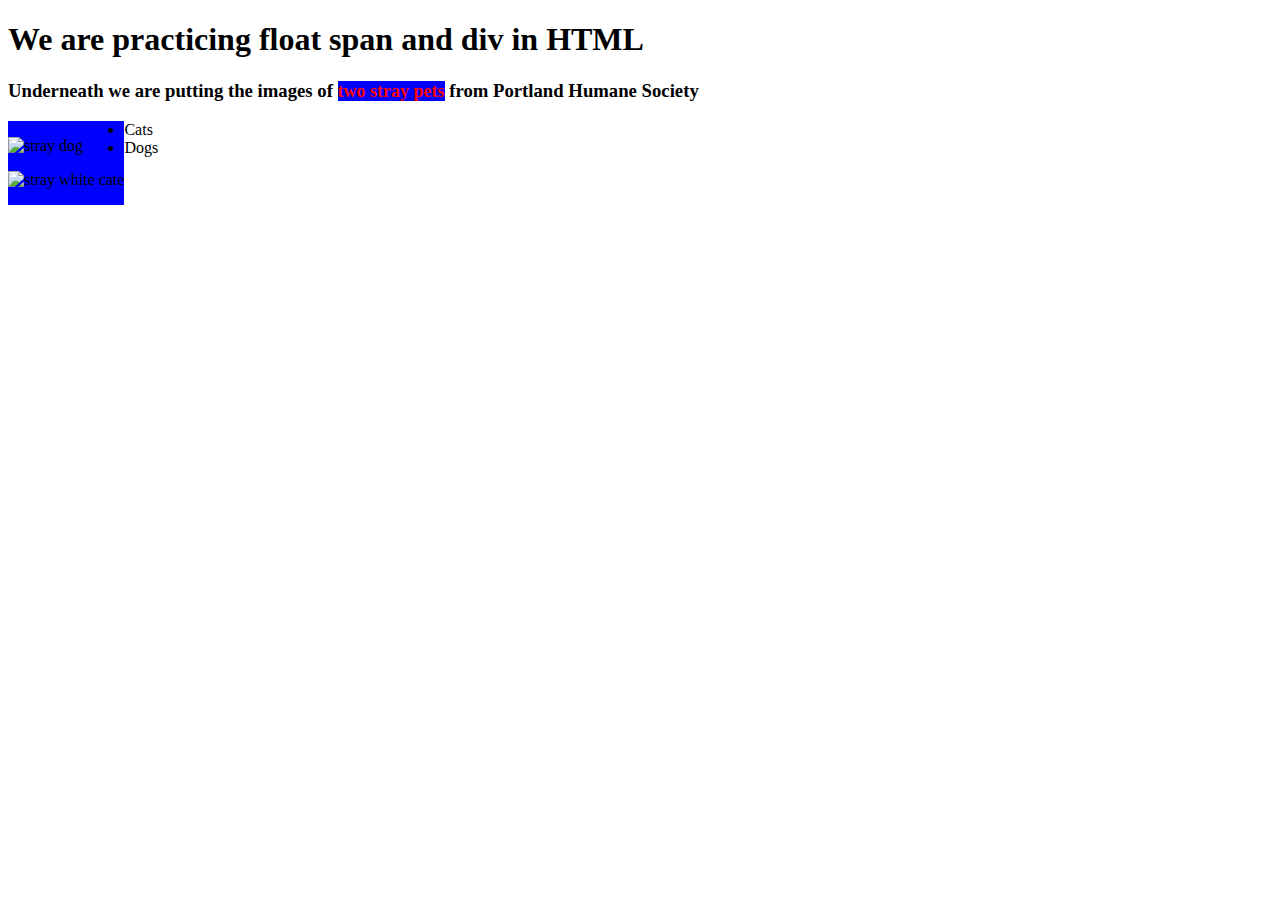
==== animal-shelter.html @ 41cd4f0a "changed animal pics to be on top of each other with <p></p>" ====
<!DOCTYPE html>
<html> 
  <head>
    <link href="css/animalshelter.css" rel="stylesheet" type="text/css" media="all">
    <title>Practicing web site for stray animals</title>
  </head>

  <body>
    <h1> We are practicing float span and div in HTML</h1>
    <p><h3>Underneath we are putting the images of <span class=catcheye>two stray pets</span> from Portland Humane Society</h3></p>
    <div class="imagestyling">
      <p><img src="https://whs4pets.org/wp-content/uploads/2013/08/Biscuit.jpg" alt="stray dog"></p>
      <p><img src="https://whs4pets.org/wp-content/uploads/2013/08/white_cat2.jpg" alt="stray white cate"></p>
    </div>


    <ul>
      <li>Cats</li>
      <li>Dogs</li>
    </ul>

  </body>
</html>
---- css/animalshelter.css ----
.catcheye {
  color: red;
  font-weight: 900;
  font-size: large;
  background-color: blue;
}

div.imagestyling{
  float: left;
  background-color: blue;
}

h3 {
  font-weight: 900;

}

.sidebar {
  float: right;
}
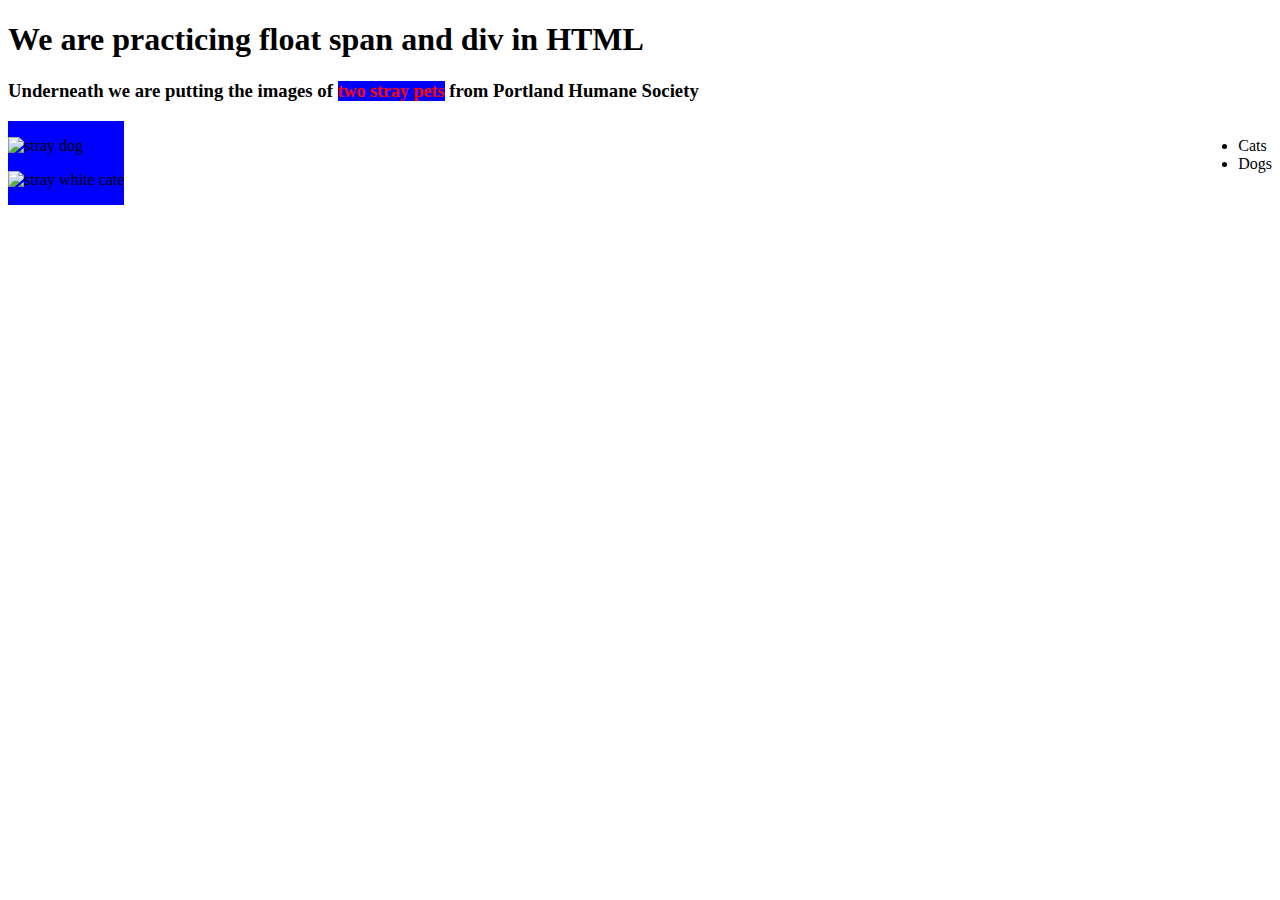
==== commit b4ae3525: "fixed removal of sidebar class from ul" ====
--- a/animal-shelter.html
+++ b/animal-shelter.html
@@ -14,7 +14,7 @@
     </div>
 
 
-    <ul>
+    <ul class="sidebar">
       <li>Cats</li>
       <li>Dogs</li>
     </ul>
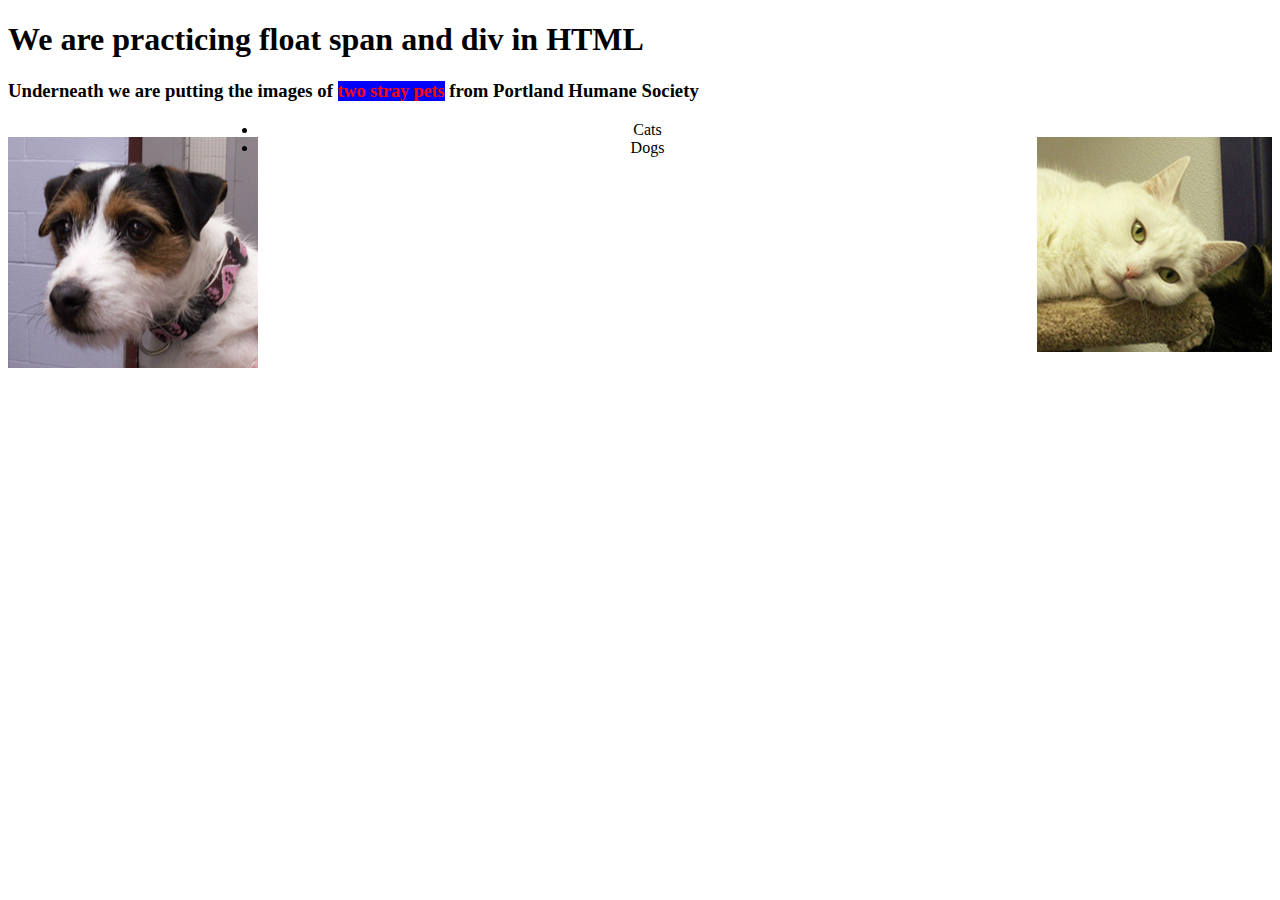
==== commit d411c631: "created columns via div, floated L/R/C, made some color-theme changes" ====
--- a/animal-shelter.html
+++ b/animal-shelter.html
@@ -8,17 +8,22 @@
   <body>
     <h1> We are practicing float span and div in HTML</h1>
     <p><h3>Underneath we are putting the images of <span class=catcheye>two stray pets</span> from Portland Humane Society</h3></p>
-    <div class="imagestyling">
-      <p><img src="https://whs4pets.org/wp-content/uploads/2013/08/Biscuit.jpg" alt="stray dog"></p>
-      <p><img src="https://whs4pets.org/wp-content/uploads/2013/08/white_cat2.jpg" alt="stray white cate"></p>
+    <div class="leftcolumn">
+      <p><img src="img/dog1.jpg" alt="stray dog"></p>
     </div>
 
+    <div class="rightcolumn">
+      <p><img src="img/cat1.jpg" alt="stray white cate"></p>
+    </div>
 
-    <ul class="sidebar">
-      <li>Cats</li>
-      <li>Dogs</li>
-    </ul>
+    <div class="centercolumn">
+      <ul>
+        <li>Cats</li>
+        <li>Dogs</li>
+      </ul>
+    </div>
 
+    
   </body>
 </html>
 
--- a/css/animalshelter.css
+++ b/css/animalshelter.css
@@ -5,16 +5,23 @@
   background-color: blue;
 }
 
-div.imagestyling{
+div.leftcolumn{
   float: left;
-  background-color: blue;
+ 
+}
+
+div.rightcolumn{
+  float: right;
+  
+}
+
+div.centercolumn{
+  float: center;
+
+  text-align: center;
 }
 
 h3 {
   font-weight: 900;
 
 }
-
-.sidebar {
-  float: right;
-}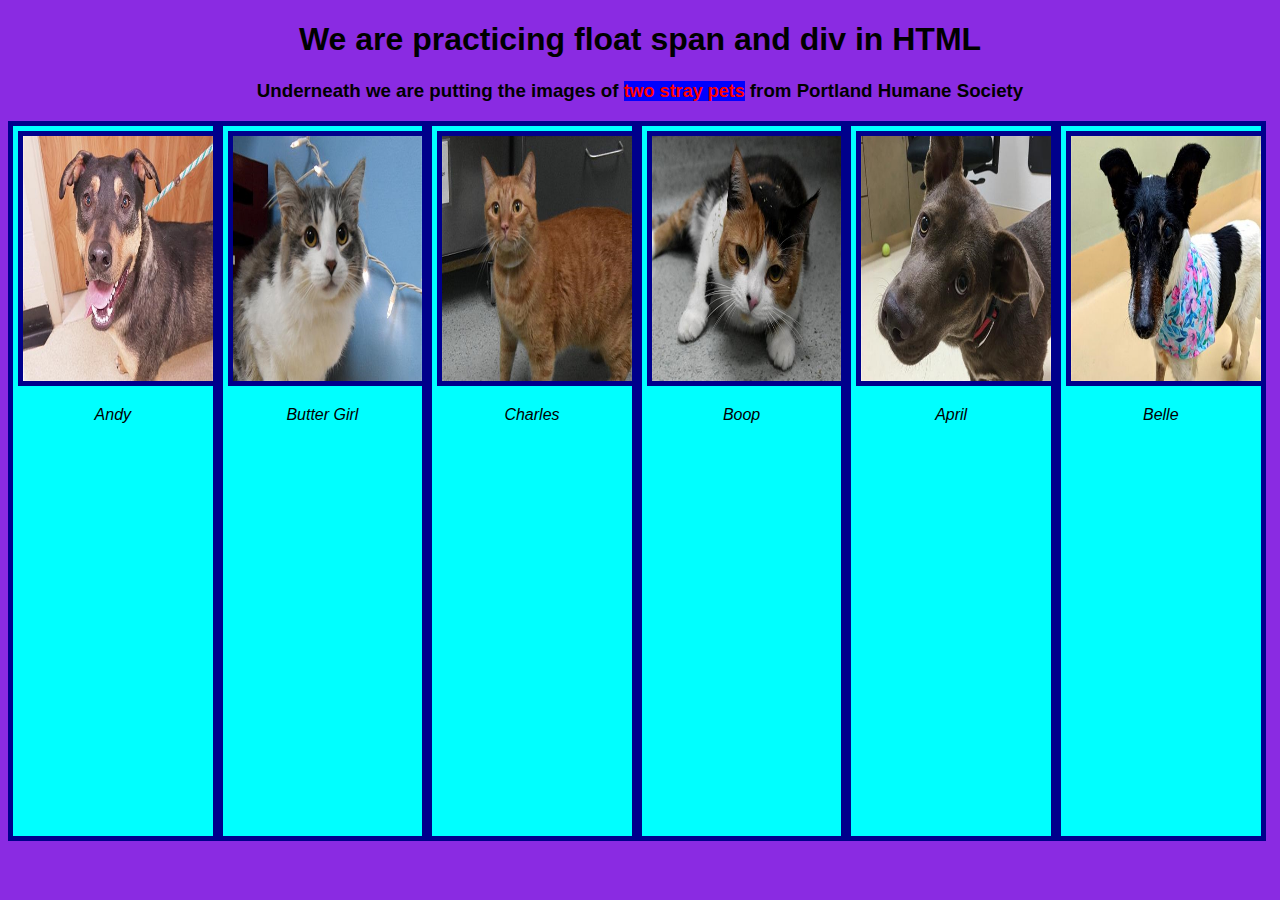
==== commit fbe80d48: "revamping site with animal nameplates. Initial layout needs tweaking" ====
--- a/animal-shelter.html
+++ b/animal-shelter.html
@@ -8,22 +8,35 @@
   <body>
     <h1> We are practicing float span and div in HTML</h1>
     <p><h3>Underneath we are putting the images of <span class=catcheye>two stray pets</span> from Portland Humane Society</h3></p>
-    <div class="leftcolumn">
-      <p><img src="img/dog1.jpg" alt="stray dog"></p>
+    <div class="column">
+      <img src="img/dog1.jpg" alt="stray dog">
+      <p>Andy</p>
     </div>
 
-    <div class="rightcolumn">
-      <p><img src="img/cat1.jpg" alt="stray white cate"></p>
+    <div class="column">
+      <img src="img/cat2.jpg" alt="stray white cate">
+      <p>Butter Girl</p>
     </div>
 
-    <div class="centercolumn">
-      <ul>
-        <li>Cats</li>
-        <li>Dogs</li>
-      </ul>
+    <div class="column">
+      <img src="img/cat3.jpg" alt="stray white cate">
+      <p>Charles</p>
+    </div>
+    
+    <div class="column">
+      <img src="img/cat1.jpg" alt="stray white cate">
+      <p>Boop</p>
     </div>
 
-    
+    <div class="column">
+      <img src="img/dog2.jpg" alt="stray dog">
+      <p>April</p>
+    </div>
+
+    <div class="column">
+      <img src="img/dog3.jpg" alt="stray dog">
+      <p>Belle</p>
+    </div>
   </body>
 </html>
 
--- a/css/animalshelter.css
+++ b/css/animalshelter.css
@@ -3,23 +3,36 @@
   font-weight: 900;
   font-size: large;
   background-color: blue;
-}
-
-div.leftcolumn{
-  float: left;
- 
-}
-
-div.rightcolumn{
-  float: right;
   
 }
 
-div.centercolumn{
-  float: center;
+body {
+  background-color: blueviolet;
+  text-align: center;
+  font-family: Arial, Helvetica, sans-serif;
+}
 
-  text-align: center;
+
+
+div img{
+  border: 5px solid darkblue;
+  height: 35%;
+  width: 100%;
+
 }
+
+div.column{
+  float: left;
+  border: 5px solid darkblue;
+  padding: 5px;
+  background-color:aqua;
+  height: 700px;
+  width: 15%;
+  font-style: italic;
+  
+ }
+
+
 
 h3 {
   font-weight: 900;
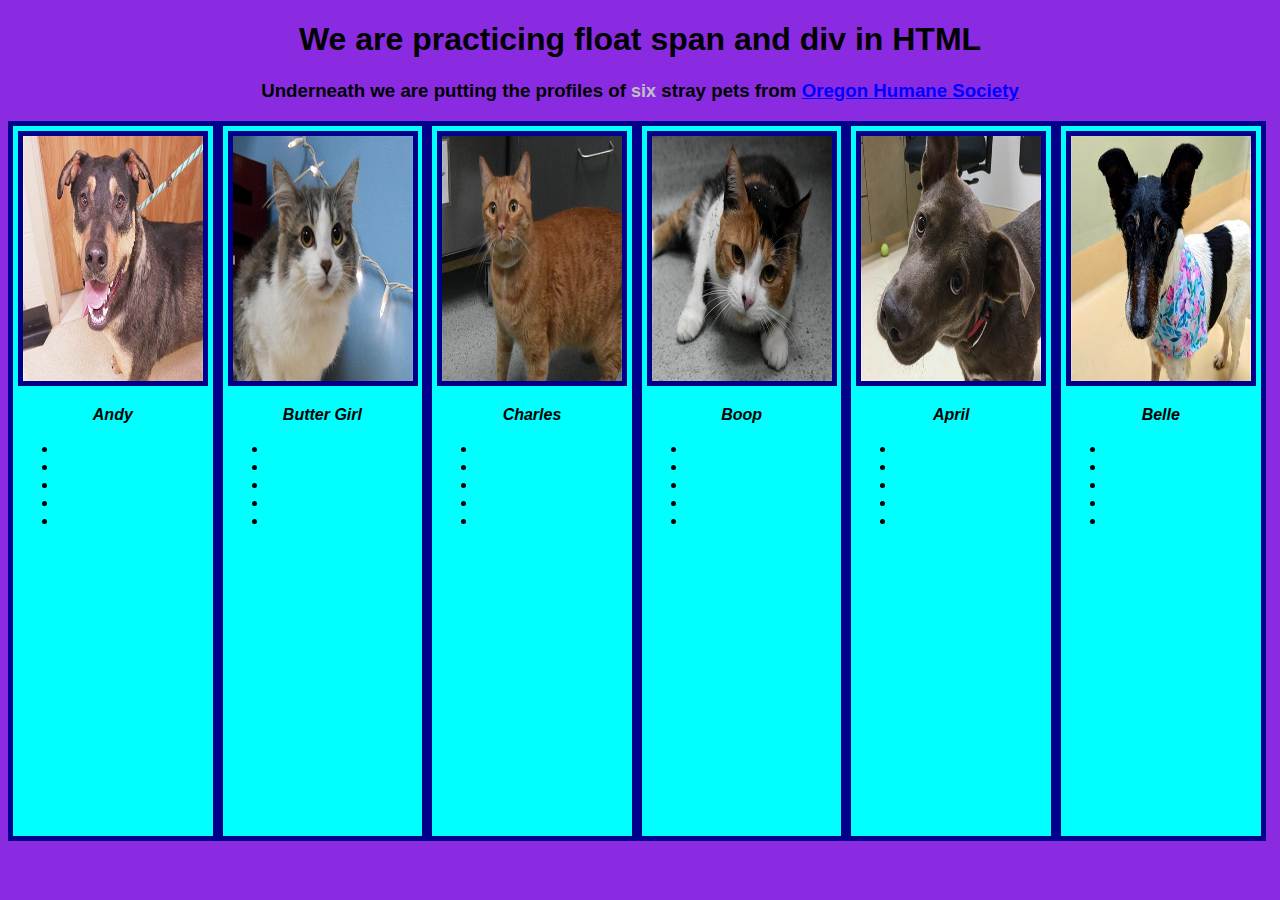
==== commit d17e71f3: "added bold to animal names, unpopulated lists for pet attributes" ====
--- a/animal-shelter.html
+++ b/animal-shelter.html
@@ -7,35 +7,77 @@
 
   <body>
     <h1> We are practicing float span and div in HTML</h1>
-    <p><h3>Underneath we are putting the images of <span class=catcheye>two stray pets</span> from Portland Humane Society</h3></p>
+    <p><h3>Underneath we are putting the profiles of <span class=catcheye>six</span> stray pets from <a href="https://www.oregonhumane.org/adopt/">Oregon Humane Society</a></h3></p>
     <div class="column">
       <img src="img/dog1.jpg" alt="stray dog">
-      <p>Andy</p>
+      <p class="heavy">Andy</p>
+      <ul>
+        <li></li>
+        <li></li>
+        <li></li>
+        <li></li>
+        <li></li>
+      </ul>
     </div>
 
     <div class="column">
       <img src="img/cat2.jpg" alt="stray white cate">
-      <p>Butter Girl</p>
+      <p class="heavy">Butter Girl</p>
+      <ul>
+        <li></li>
+        <li></li>
+        <li></li>
+        <li></li>
+        <li></li>
+      </ul>
     </div>
 
     <div class="column">
       <img src="img/cat3.jpg" alt="stray white cate">
-      <p>Charles</p>
+      <p class="heavy">Charles</p>
+      <ul>
+        <li></li>
+        <li></li>
+        <li></li>
+        <li></li>
+        <li></li>
+      </ul>
     </div>
     
     <div class="column">
       <img src="img/cat1.jpg" alt="stray white cate">
-      <p>Boop</p>
+      <p class="heavy">Boop</p>
+      <ul>
+        <li></li>
+        <li></li>
+        <li></li>
+        <li></li>
+        <li></li>
+      </ul>
     </div>
 
     <div class="column">
       <img src="img/dog2.jpg" alt="stray dog">
-      <p>April</p>
+      <p class="heavy">April</p>
+      <ul>
+        <li></li>
+        <li></li>
+        <li></li>
+        <li></li>
+        <li></li>
+      </ul>
     </div>
 
     <div class="column">
       <img src="img/dog3.jpg" alt="stray dog">
-      <p>Belle</p>
+      <p class="heavy">Belle</p>
+      <ul>
+        <li></li>
+        <li></li>
+        <li></li>
+        <li></li>
+        <li></li>
+      </ul>
     </div>
   </body>
 </html>
--- a/css/animalshelter.css
+++ b/css/animalshelter.css
@@ -1,9 +1,15 @@
 .catcheye {
-  color: red;
+  color:silver;
   font-weight: 900;
-  font-size: large;
-  background-color: blue;
-  
+  font-size: large;  
+}
+
+h3 {
+  font-weight: 900;
+}
+
+h3 a {
+  color: blue;
 }
 
 body {
@@ -17,7 +23,7 @@
 div img{
   border: 5px solid darkblue;
   height: 35%;
-  width: 100%;
+  width: 95%;
 
 }
 
@@ -28,13 +34,10 @@
   background-color:aqua;
   height: 700px;
   width: 15%;
-  font-style: italic;
-  
+  font-style: italic;  
  }
 
+div.column p.heavy {
+  font-weight: 900;
+}
 
-
-h3 {
-  font-weight: 900;
-
-}
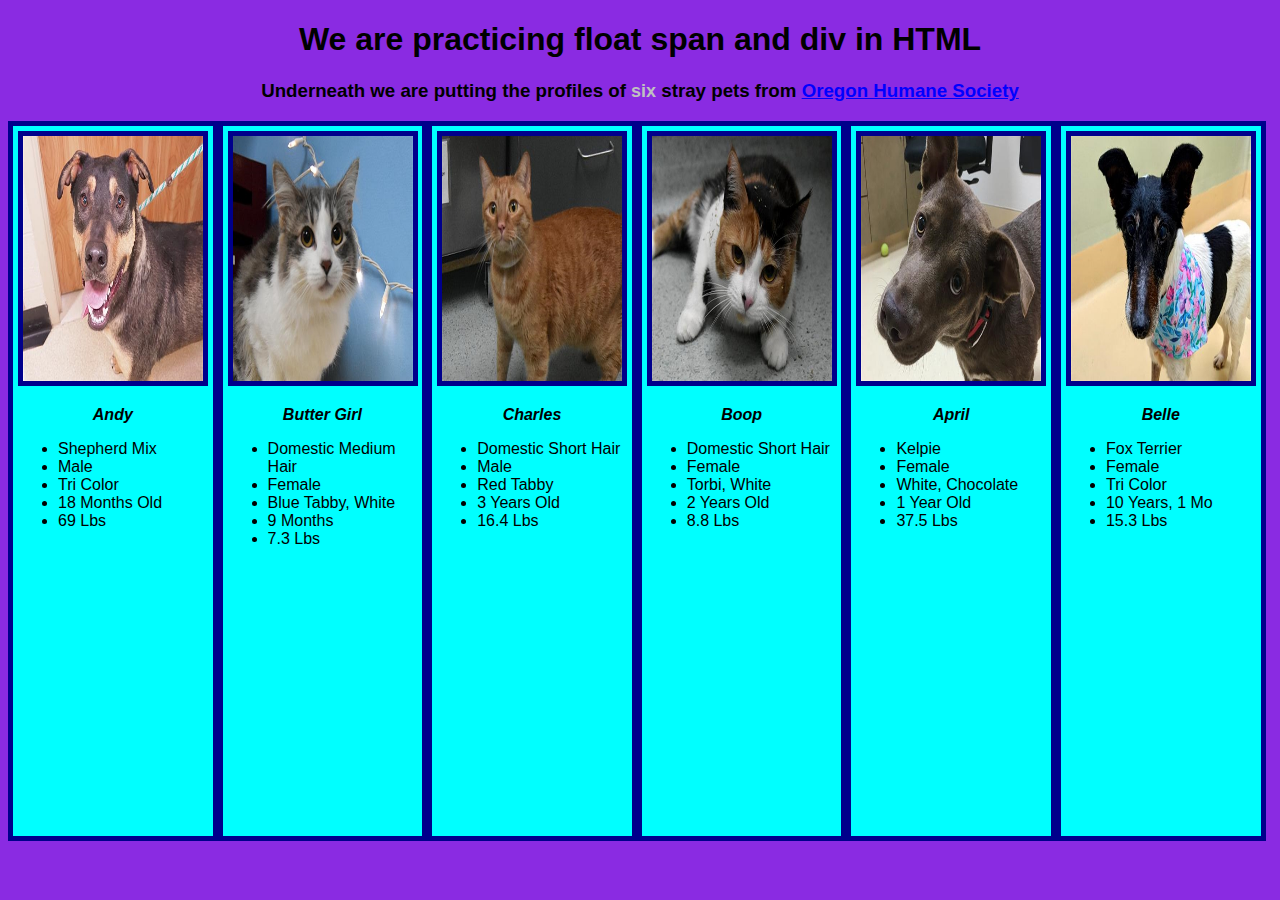
==== commit 1a3aaf92: "Populated animal listings with traits" ====
--- a/animal-shelter.html
+++ b/animal-shelter.html
@@ -12,11 +12,11 @@
       <img src="img/dog1.jpg" alt="stray dog">
       <p class="heavy">Andy</p>
       <ul>
-        <li></li>
-        <li></li>
-        <li></li>
-        <li></li>
-        <li></li>
+        <li>Shepherd Mix</li>
+        <li>Male</li>
+        <li>Tri Color</li>
+        <li>18 Months Old</li>
+        <li>69 Lbs</li>
       </ul>
     </div>
 
@@ -24,11 +24,11 @@
       <img src="img/cat2.jpg" alt="stray white cate">
       <p class="heavy">Butter Girl</p>
       <ul>
-        <li></li>
-        <li></li>
-        <li></li>
-        <li></li>
-        <li></li>
+        <li>Domestic Medium Hair</li>
+        <li>Female</li>
+        <li>Blue Tabby, White</li>
+        <li>9 Months</li>
+        <li>7.3 Lbs</li>
       </ul>
     </div>
 
@@ -36,11 +36,11 @@
       <img src="img/cat3.jpg" alt="stray white cate">
       <p class="heavy">Charles</p>
       <ul>
-        <li></li>
-        <li></li>
-        <li></li>
-        <li></li>
-        <li></li>
+        <li>Domestic Short Hair</li>
+        <li>Male</li>
+        <li>Red Tabby</li>
+        <li>3 Years Old</li>
+        <li>16.4 Lbs</li>
       </ul>
     </div>
     
@@ -48,11 +48,11 @@
       <img src="img/cat1.jpg" alt="stray white cate">
       <p class="heavy">Boop</p>
       <ul>
-        <li></li>
-        <li></li>
-        <li></li>
-        <li></li>
-        <li></li>
+        <li>Domestic Short Hair</li>
+        <li>Female</li>
+        <li>Torbi, White</li>
+        <li>2 Years Old</li>
+        <li>8.8 Lbs</li>
       </ul>
     </div>
 
@@ -60,11 +60,11 @@
       <img src="img/dog2.jpg" alt="stray dog">
       <p class="heavy">April</p>
       <ul>
-        <li></li>
-        <li></li>
-        <li></li>
-        <li></li>
-        <li></li>
+        <li>Kelpie</li>
+        <li>Female</li>
+        <li>White, Chocolate</li>
+        <li>1 Year Old</li>
+        <li>37.5 Lbs</li>
       </ul>
     </div>
 
@@ -72,11 +72,11 @@
       <img src="img/dog3.jpg" alt="stray dog">
       <p class="heavy">Belle</p>
       <ul>
-        <li></li>
-        <li></li>
-        <li></li>
-        <li></li>
-        <li></li>
+        <li>Fox Terrier</li>
+        <li>Female</li>
+        <li>Tri Color</li>
+        <li>10 Years, 1 Mo</li>
+        <li>15.3 Lbs</li>
       </ul>
     </div>
   </body>
--- a/css/animalshelter.css
+++ b/css/animalshelter.css
@@ -18,7 +18,10 @@
   font-family: Arial, Helvetica, sans-serif;
 }
 
-
+ul {
+  text-align: left;
+  font-style: normal;
+}
 
 div img{
   border: 5px solid darkblue;
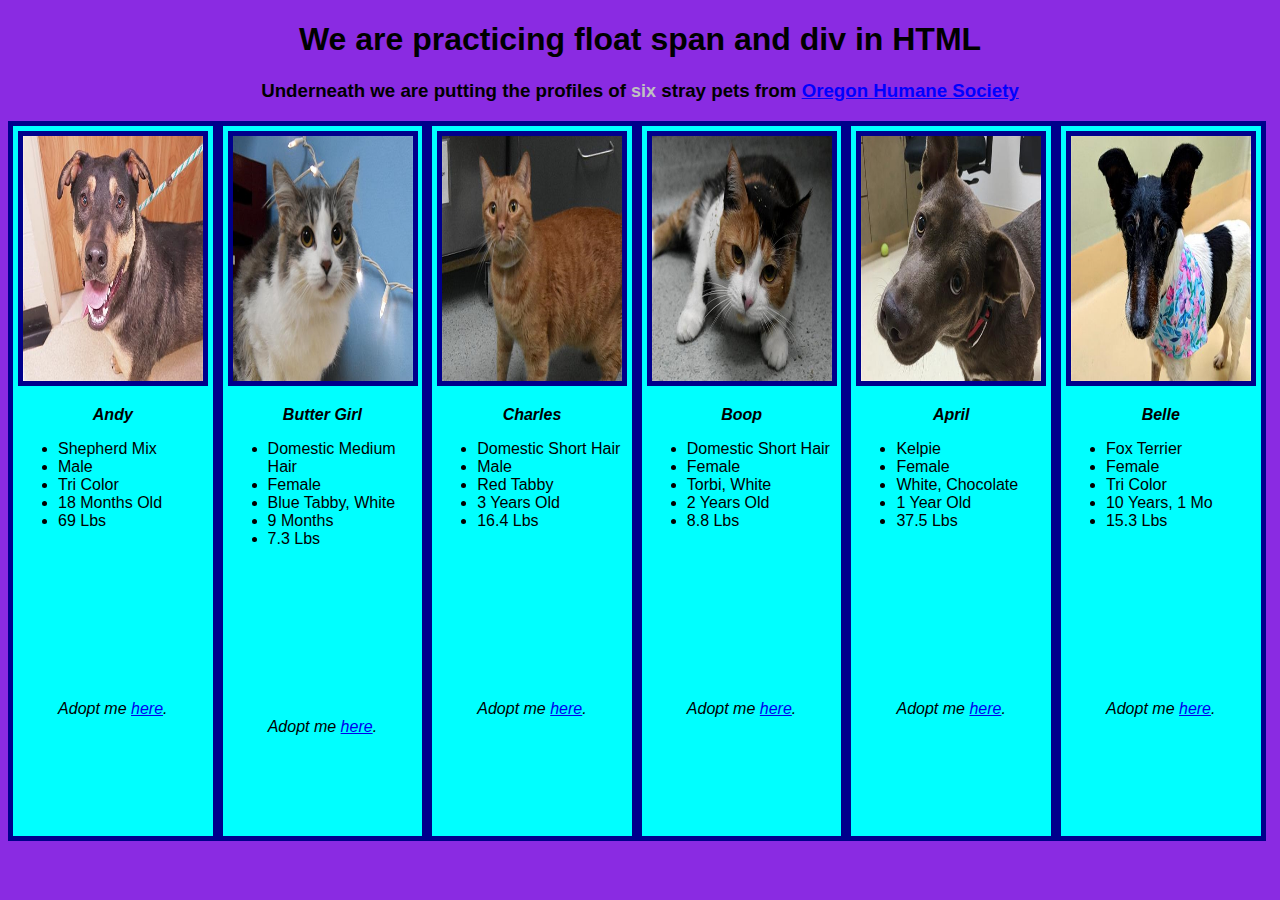
==== commit cf2bb09d: "added links to adoption pages, plus some text formatting" ====
--- a/animal-shelter.html
+++ b/animal-shelter.html
@@ -18,6 +18,7 @@
         <li>18 Months Old</li>
         <li>69 Lbs</li>
       </ul>
+      <p class="bottom-align">Adopt me <a href="https://www.oregonhumane.org/adopt/details/244896/">here</a>.</p>
     </div>
 
     <div class="column">
@@ -30,6 +31,7 @@
         <li>9 Months</li>
         <li>7.3 Lbs</li>
       </ul>
+      <p class="bottom-align">Adopt me <a href="https://www.oregonhumane.org/adopt/details/245357">here</a>.</p>
     </div>
 
     <div class="column">
@@ -42,6 +44,7 @@
         <li>3 Years Old</li>
         <li>16.4 Lbs</li>
       </ul>
+      <p class="bottom-align">Adopt me <a href="https://www.oregonhumane.org/adopt/details/245606">here</a>.</p>
     </div>
     
     <div class="column">
@@ -54,6 +57,7 @@
         <li>2 Years Old</li>
         <li>8.8 Lbs</li>
       </ul>
+      <p class="bottom-align">Adopt me <a href="https://www.oregonhumane.org/adopt/details/241395">here</a>.</p>
     </div>
 
     <div class="column">
@@ -66,6 +70,7 @@
         <li>1 Year Old</li>
         <li>37.5 Lbs</li>
       </ul>
+      <p class="bottom-align">Adopt me <a href="https://www.oregonhumane.org/adopt/details/245569">here</a>.</p>
     </div>
 
     <div class="column">
@@ -78,6 +83,7 @@
         <li>10 Years, 1 Mo</li>
         <li>15.3 Lbs</li>
       </ul>
+      <p class="bottom-align">Adopt me <a href="https://www.oregonhumane.org/adopt/details/243986">here</a>.</p>
     </div>
   </body>
 </html>
--- a/css/animalshelter.css
+++ b/css/animalshelter.css
@@ -30,6 +30,11 @@
 
 }
 
+p.bottom-align {
+  margin-top: 90%;
+  text-align: bottom;
+}
+
 div.column{
   float: left;
   border: 5px solid darkblue;
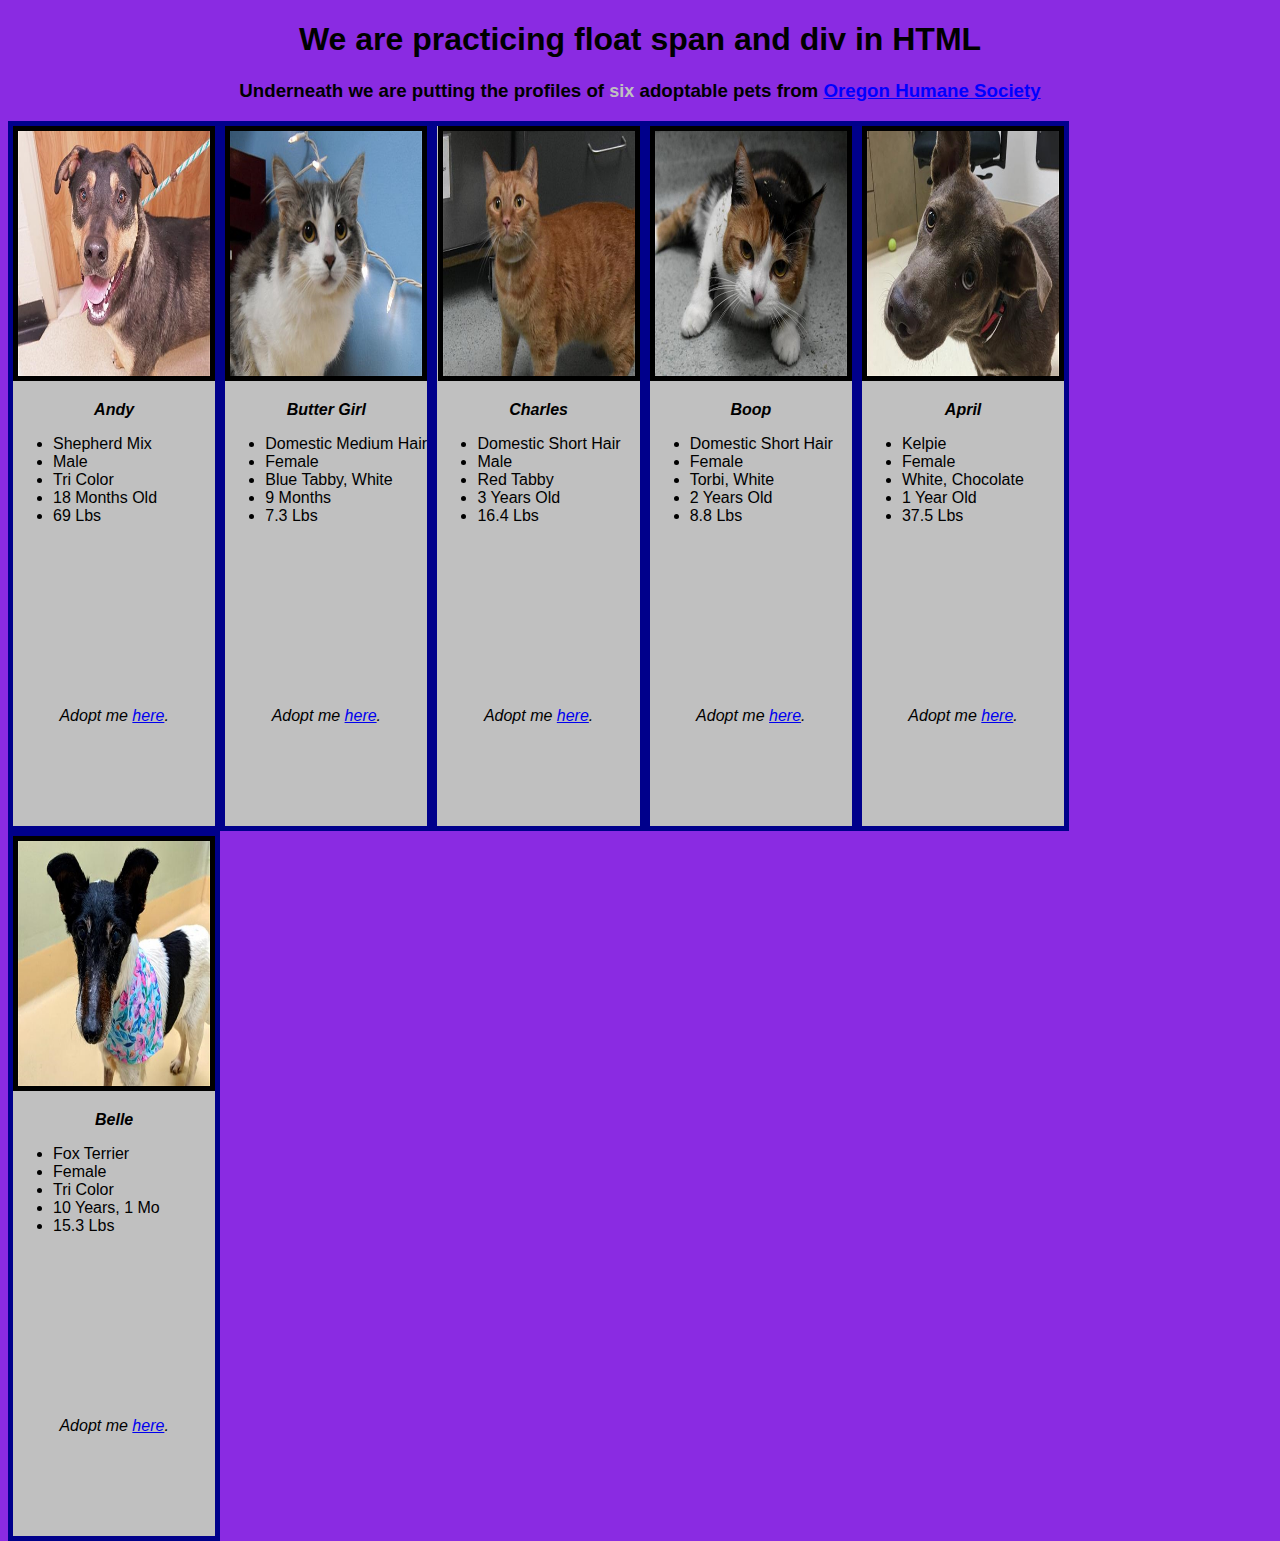
==== commit beb79627: "Adjusted some margins and other etc display parameters" ====
--- a/animal-shelter.html
+++ b/animal-shelter.html
@@ -7,7 +7,7 @@
 
   <body>
     <h1> We are practicing float span and div in HTML</h1>
-    <p><h3>Underneath we are putting the profiles of <span class=catcheye>six</span> stray pets from <a href="https://www.oregonhumane.org/adopt/">Oregon Humane Society</a></h3></p>
+    <p><h3>Underneath we are putting the profiles of <span class=catcheye>six</span> adoptable pets from <a href="https://www.oregonhumane.org/adopt/">Oregon Humane Society</a></h3></p>
     <div class="column">
       <img src="img/dog1.jpg" alt="stray dog">
       <p class="heavy">Andy</p>
--- a/css/animalshelter.css
+++ b/css/animalshelter.css
@@ -24,7 +24,7 @@
 }
 
 div img{
-  border: 5px solid darkblue;
+  border: 5px solid black;
   height: 35%;
   width: 95%;
 
@@ -38,10 +38,9 @@
 div.column{
   float: left;
   border: 5px solid darkblue;
-  padding: 5px;
-  background-color:aqua;
+  background-color:silver;
   height: 700px;
-  width: 15%;
+  width: 16%;
   font-style: italic;  
  }
 
